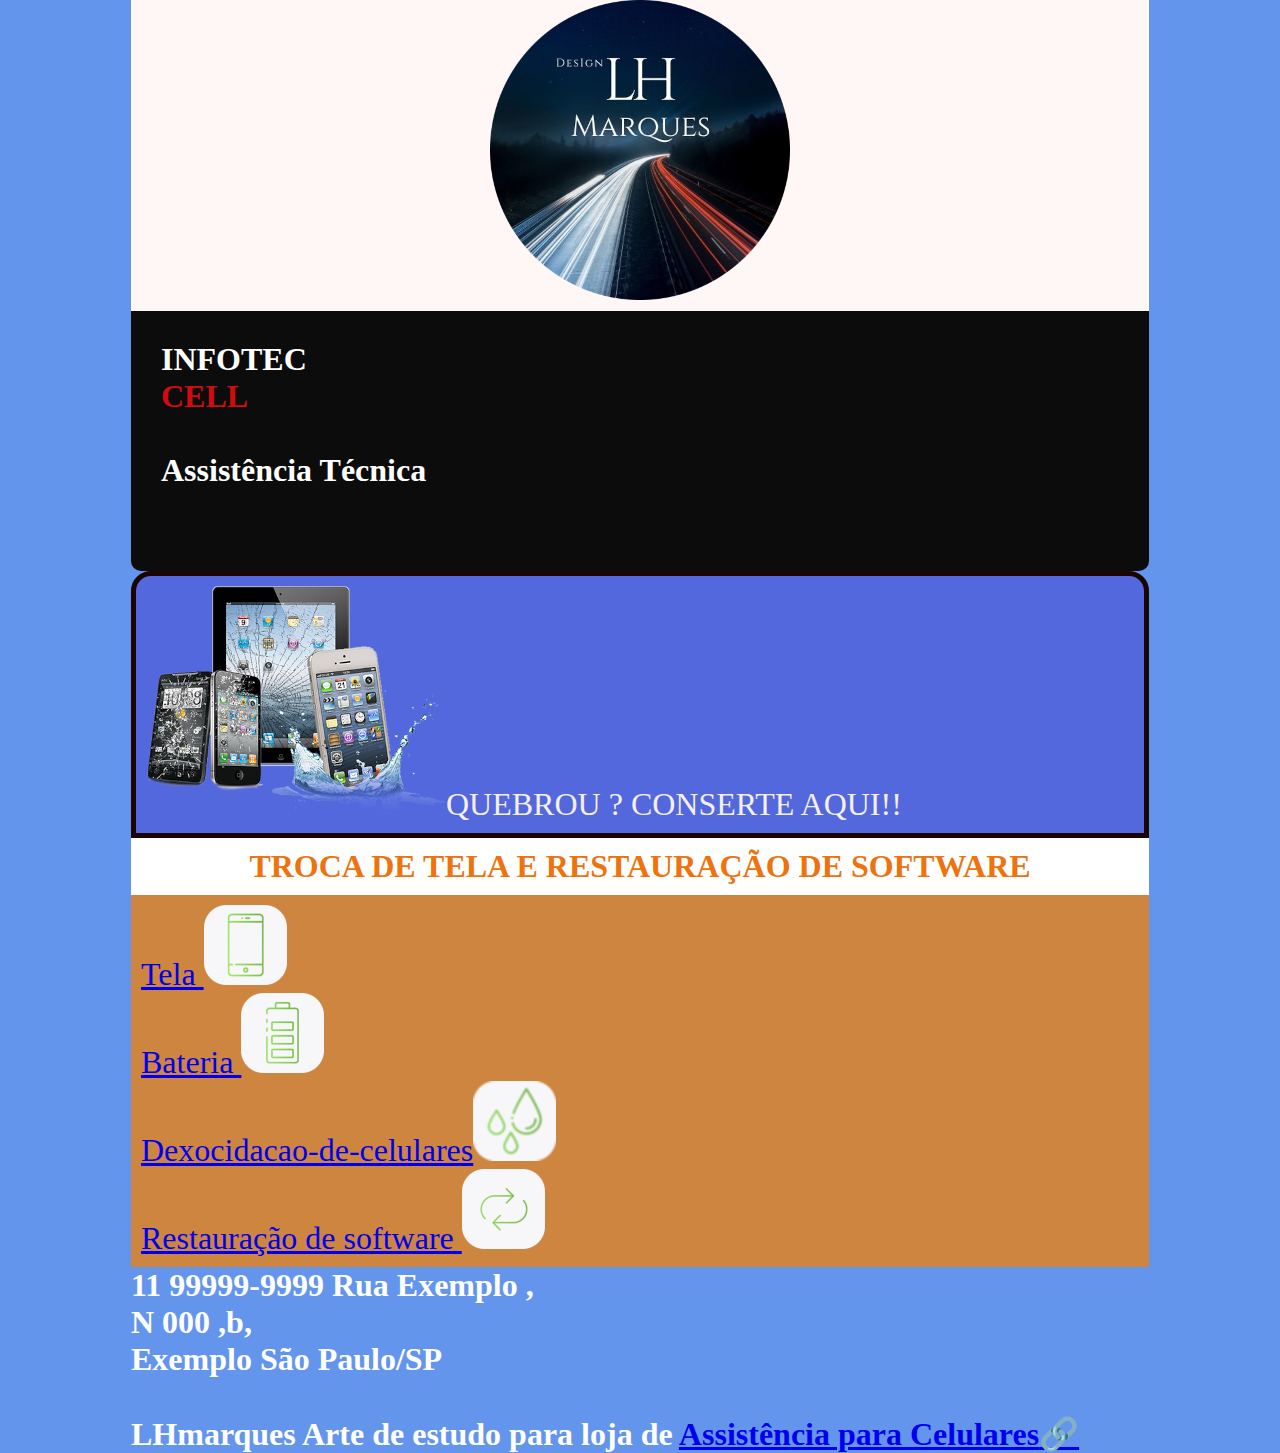
==== Desing/index.html @ 9f9d513a "testecelular" ====
<!DOCTYPE html>
<html lang="pt-br">
<head>
    <meta charset="UTF-8">
    <meta http-equiv="X-UA-Compatible" content="IE=edge">
    <meta name="viewport" content="width=in, initial-scale=1.0">
    <title>INFOTEC</title><link rel="stylesheet" href="style.css">
</head>
<body>
   <header>
       
       <p class="nun"><img src="imagem/lhmarques.png" class="logo" alt="" ></p>

    <h1>INFOTEC<br><p class="cel">CELL</p> <br> <p>Assistência Técnica </p></h1>

   </header>

     <body>
       <main>

        <div id="foto">
            <img src="imagem/Nova pasta/fotocelTi.png" alt="celular">QUEBROU ? CONSERTE AQUI!!
            
        </div> 

            <h3>TROCA DE TELA E RESTAURAÇÃO DE SOFTWARE </h3>
        <nav>
            <a href="https://www.google.com/search?rlz=1C1OKWM_pt-BRBR988BR988&sxsrf=APq-WBsBCo-mYkNQ399iaYwyjPnQDTpwhQ:1643596939351&source=univ&tbm=isch&q=tela+de+celular&fir=cIvDtmcSBPPR3M%252CENxYDuUSFYC5QM%252C_%253BqJFAOexOOLA9VM%252CvUslEolD-SLpOM%252C_%253BmF3xpw2sfLcZ4M%252CcfZ_LGdD3G-09M%252C_%253BVnjZeReYazHyqM%252CWfAxudpDSEH7SM%252C_%253BVJIeUSBbEWh68M%252C3xRPVNlVvEz0WM%252C_%253B_0F5gcZq1RmUsM%252Cn2x4NKTVGwhZhM%252C_%253BhupIz--TKHIIxM%252C_hTqc_Km-dQeFM%252C_%253BIN-XQFXmH2v8EM%252CVKB0PfSkpPJxyM%252C_%253BYxqgnG8kmS40jM%252CMXFKVa3bts9hMM%252C_%253B8qc8lIFkqlzkCM%252CXJ23DEF9qkYBqM%252C_&usg=AI4_-kSooKmNJt2IzvQu_9u0rAK67EhJ9w&sa=X&ved=2ahUKEwiN5-Td-9r1AhU5JrkGHQVzAacQjJkEegQIIBAC&biw=1440&bih=757&dpr=1" target="_blanck">Tela <img src="imagem/Nova pasta/troca-de-telapq.png" alt=""></a>
            <br>
        
            <a href="https://www.google.com/search?q=bateria+de+celular&tbm=isch&ved=2ahUKEwjY05Xf-9r1AhWVA7kGHXyZCOgQ2-cCegQIABAA&oq=bateria+de+celular&gs_lcp=CgNpbWcQAzoHCCMQ7wMQJzoLCAAQgAQQsQMQgwE6BQgAEIAEOgoIIxDvAxDqAhAnOggIABCABBCxAzoICAAQsQMQgwE6BAgAEAM6BwgAELEDEEM6BAgAEENQ4ghYiDVg1zdoAXAAeAOAAZMBiAG6HJIBBDMuMzCYAQCgAQGqAQtnd3Mtd2l6LWltZ7ABCsABAQ&sclient=img&ei=jkz3YdjUDpWH5OUP_LKiwA4&bih=757&biw=1440&rlz=1C1OKWM_pt-BRBR988BR988" target="_blanck">Bateria <img src="imagem/Nova pasta/troca-de-bateriaspq.png" alt=""></a>
           <br>
            <a href="https://www.google.com/search?q=desoxida%C3%A7%C3%A3o+de+celular&tbm=isch&chips=q:desoxida%C3%A7%C3%A3o+de+celular,online_chips:banho+qu%C3%ADmico:9SdGYwWIEgo%3D&rlz=1C1OKWM_pt-BRBR988BR988&hl=pt-BR&sa=X&ved=2ahUKEwiJtMOf_Nr1AhXAN7kGHVCnD4wQ4lYoBHoECAEQJA&biw=1423&bih=757" target="_blanck">Dexocidacao-de-celulares<img src="imagem/Nova pasta/dexocidacao-de-celulares80.png" alt=""></a>
            <br>

            <a href="https://www.google.com/search?q=restaura%C3%A7%C3%A3o+de+software&tbm=isch&ved=2ahUKEwjIqJu6_Nr1AhXkFLkGHTI2DR8Q2-cCegQIABAA&oq=restaura%C3%A7%C3%A3o+de+software&gs_lcp=[base64]&sclient=img&ei=TU33YYjOCuSp5OUPsuy0-AE&bih=757&biw=1423&rlz=1C1OKWM_pt-BRBR988BR988&hl=pt-BR" target="_blanck">Restauração de software <img src="imagem/Nova pasta/restauracao-de-software80.png" alt=""></a>
        </nav>
        
       </main>
       <footer>
           <p>11 99999-9999
            Rua Exemplo , <br> N 000 ,b,<br> Exemplo São Paulo/SP <br><br> LHmarques Arte de estudo para loja de <a href="https://www.google.com/search?q=assistencia+para+celular&tbm=isch&ved=2ahUKEwjT7tnb_dr1AhVYA7kGHf_LAuYQ2-cCegQIABAA&oq=assistencia+para+celular&gs_lcp=CgNpbWcQAzIGCAAQCBAeMgQIABAYOgcIIxDvAxAnOgQIABAeOgoIIxDvAxDqAhAnOgQIABBDOggIABCxAxCDAToICAAQgAQQsQM6BQgAEIAEUNQLWIpXYJFZaAJwAHgDgAHvAYgBkSmSAQYxLjQzLjGYAQCgAQGqAQtnd3Mtd2l6LWltZ7ABCsABAQ&sclient=img&ei=n073YZOjM9iG5OUP_5eLsA4&bih=757&biw=1423&rlz=1C1OKWM_pt-BRBR988BR988&hl=pt-BR#imgrc=fxbM4QS2lQMjQM" target="_blanck" class="externo">Assistência para Celulares</a></p>
       </footer>

       
           
       

        
        

     </body>
     
    
        
         
</body>

</html>
---- Desing/style.css ----
*{
    margin: 0px;
    padding: 0px;
}




body{
    background-color: cornflowerblue;
    min-width: 320px;
    max-width: 1018px;
    margin: auto;
    
     
}
.nun{
    background-color: rgb(255, 246, 246);
    color: white;
    text-align: center;
    border-radius: -0px ;
}

    

h1{
    
    background-color: rgb(12, 12, 12);
    border-radius:0px 0px 10px 10px ;
    color: white;
    height: 200px;
    padding: 30px

}
h1> p{
    
    
      
}

    

div{
    border: 5px solid rgb(26, 4, 4);
   padding: 10PX;
   font-size: 2em;
   color: rgb(245, 239, 237);
   border-radius: 20px 20px 0px 0px;
   
}

nav{
    font-size: 2em;
    background-color: peru;
    text-decoration: 'none';
    padding: 10px;
}
nav >a:hover{
    background-color: rgb(208, 207, 214);
    border-radius: 10px;
    font-weight: bold;
    color: rgb(4, 102, 53);
    transition-duration: 1s;
    

}
header>p{
    background-color: white;
    border-radius: 10px;
    padding: px;
    color: rgb(19, 18, 18);
    border: 'bold';
    font-size: 3em;
    
    
    
}
a.externo::after{
    color: springgreen;
    content: '\1F517';
    
}

h3{
    font-size: 2em;
    background-color: white;
    color: rgb(238, 114, 13);
    text-align: center;
    padding: 10px;

}
main{
    border-radius: 30px;
    background-color:rgb(83, 104, 221);
    

    
    
    
   
}
.cel{
    color: rgb(209, 12, 12);

}

footer>p{
    font-size: 2em;
    font-weight: bold;
    color: white
   
}
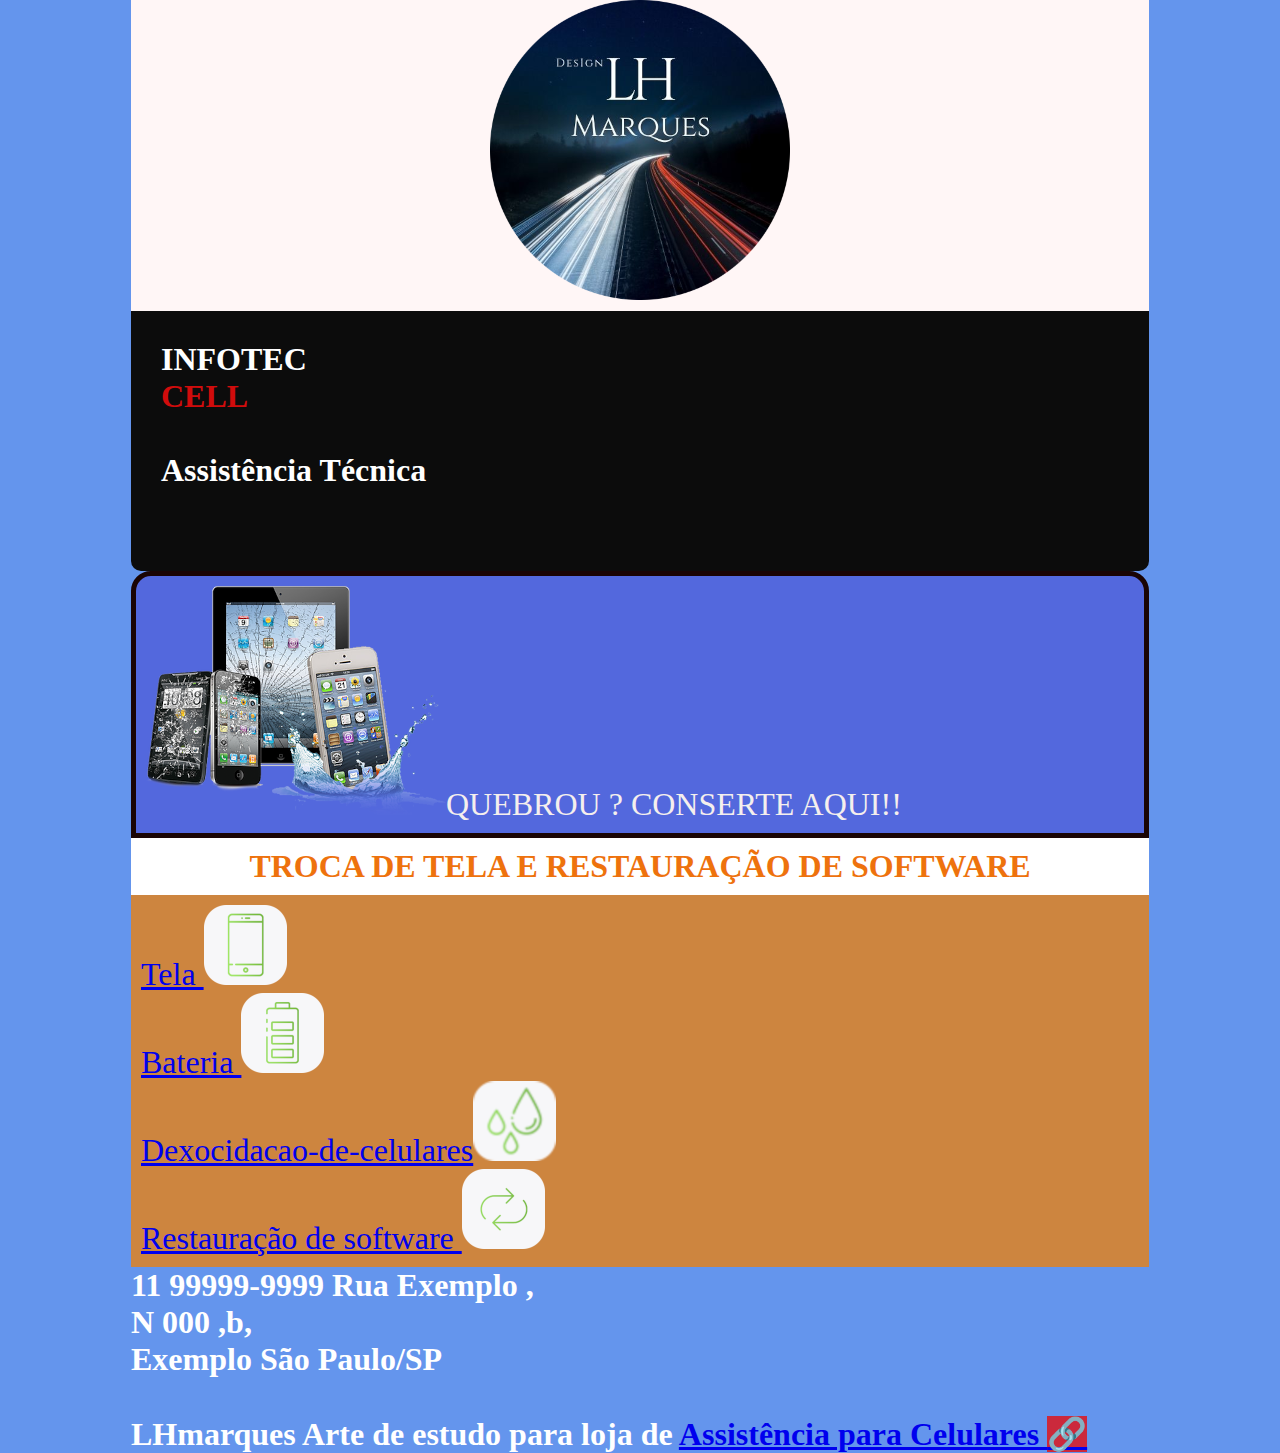
==== commit 7c455ee4: "atualizar" ====
--- a/Desing/index.html
+++ b/Desing/index.html
@@ -35,13 +35,17 @@
 
             <a href="https://www.google.com/search?q=restaura%C3%A7%C3%A3o+de+software&tbm=isch&ved=2ahUKEwjIqJu6_Nr1AhXkFLkGHTI2DR8Q2-cCegQIABAA&oq=restaura%C3%A7%C3%A3o+de+software&gs_lcp=[base64]&sclient=img&ei=TU33YYjOCuSp5OUPsuy0-AE&bih=757&biw=1423&rlz=1C1OKWM_pt-BRBR988BR988&hl=pt-BR" target="_blanck">Restauração de software <img src="imagem/Nova pasta/restauracao-de-software80.png" alt=""></a>
         </nav>
+
+        
         
        </main>
        <footer>
            <p>11 99999-9999
-            Rua Exemplo , <br> N 000 ,b,<br> Exemplo São Paulo/SP <br><br> LHmarques Arte de estudo para loja de <a href="https://www.google.com/search?q=assistencia+para+celular&tbm=isch&ved=2ahUKEwjT7tnb_dr1AhVYA7kGHf_LAuYQ2-cCegQIABAA&oq=assistencia+para+celular&gs_lcp=CgNpbWcQAzIGCAAQCBAeMgQIABAYOgcIIxDvAxAnOgQIABAeOgoIIxDvAxDqAhAnOgQIABBDOggIABCxAxCDAToICAAQgAQQsQM6BQgAEIAEUNQLWIpXYJFZaAJwAHgDgAHvAYgBkSmSAQYxLjQzLjGYAQCgAQGqAQtnd3Mtd2l6LWltZ7ABCsABAQ&sclient=img&ei=n073YZOjM9iG5OUP_5eLsA4&bih=757&biw=1423&rlz=1C1OKWM_pt-BRBR988BR988&hl=pt-BR#imgrc=fxbM4QS2lQMjQM" target="_blanck" class="externo">Assistência para Celulares</a></p>
+            Rua Exemplo , <br> N 000 ,b,<br> Exemplo São Paulo/SP <br><br> LHmarques Arte de estudo para loja de <a href="https://www.google.com/search?q=assistencia+para+celular&tbm=isch&ved=2ahUKEwjT7tnb_dr1AhVYA7kGHf_LAuYQ2-cCegQIABAA&oq=assistencia+para+celular&gs_lcp=CgNpbWcQAzIGCAAQCBAeMgQIABAYOgcIIxDvAxAnOgQIABAeOgoIIxDvAxDqAhAnOgQIABBDOggIABCxAxCDAToICAAQgAQQsQM6BQgAEIAEUNQLWIpXYJFZaAJwAHgDgAHvAYgBkSmSAQYxLjQzLjGYAQCgAQGqAQtnd3Mtd2l6LWltZ7ABCsABAQ&sclient=img&ei=n073YZOjM9iG5OUP_5eLsA4&bih=757&biw=1423&rlz=1C1OKWM_pt-BRBR988BR988&hl=pt-BR#imgrc=fxbM4QS2lQMjQM" target="_blanck" class="externo">Assistência para Celulares </a></p>
        </footer>
+            
 
+            <script src="script.js"></script>
        
            
        
--- a/Desing/style.css
+++ b/Desing/style.css
@@ -78,7 +78,7 @@
     
 }
 a.externo::after{
-    color: springgreen;
+    background-color: rgba(230, 14, 14, 0.795);
     content: '\1F517';
     
 }
@@ -95,10 +95,6 @@
     border-radius: 30px;
     background-color:rgb(83, 104, 221);
     
-
-    
-    
-    
    
 }
 .cel{
@@ -106,7 +102,9 @@
 
 }
 
+
 footer>p{
+    
     font-size: 2em;
     font-weight: bold;
     color: white
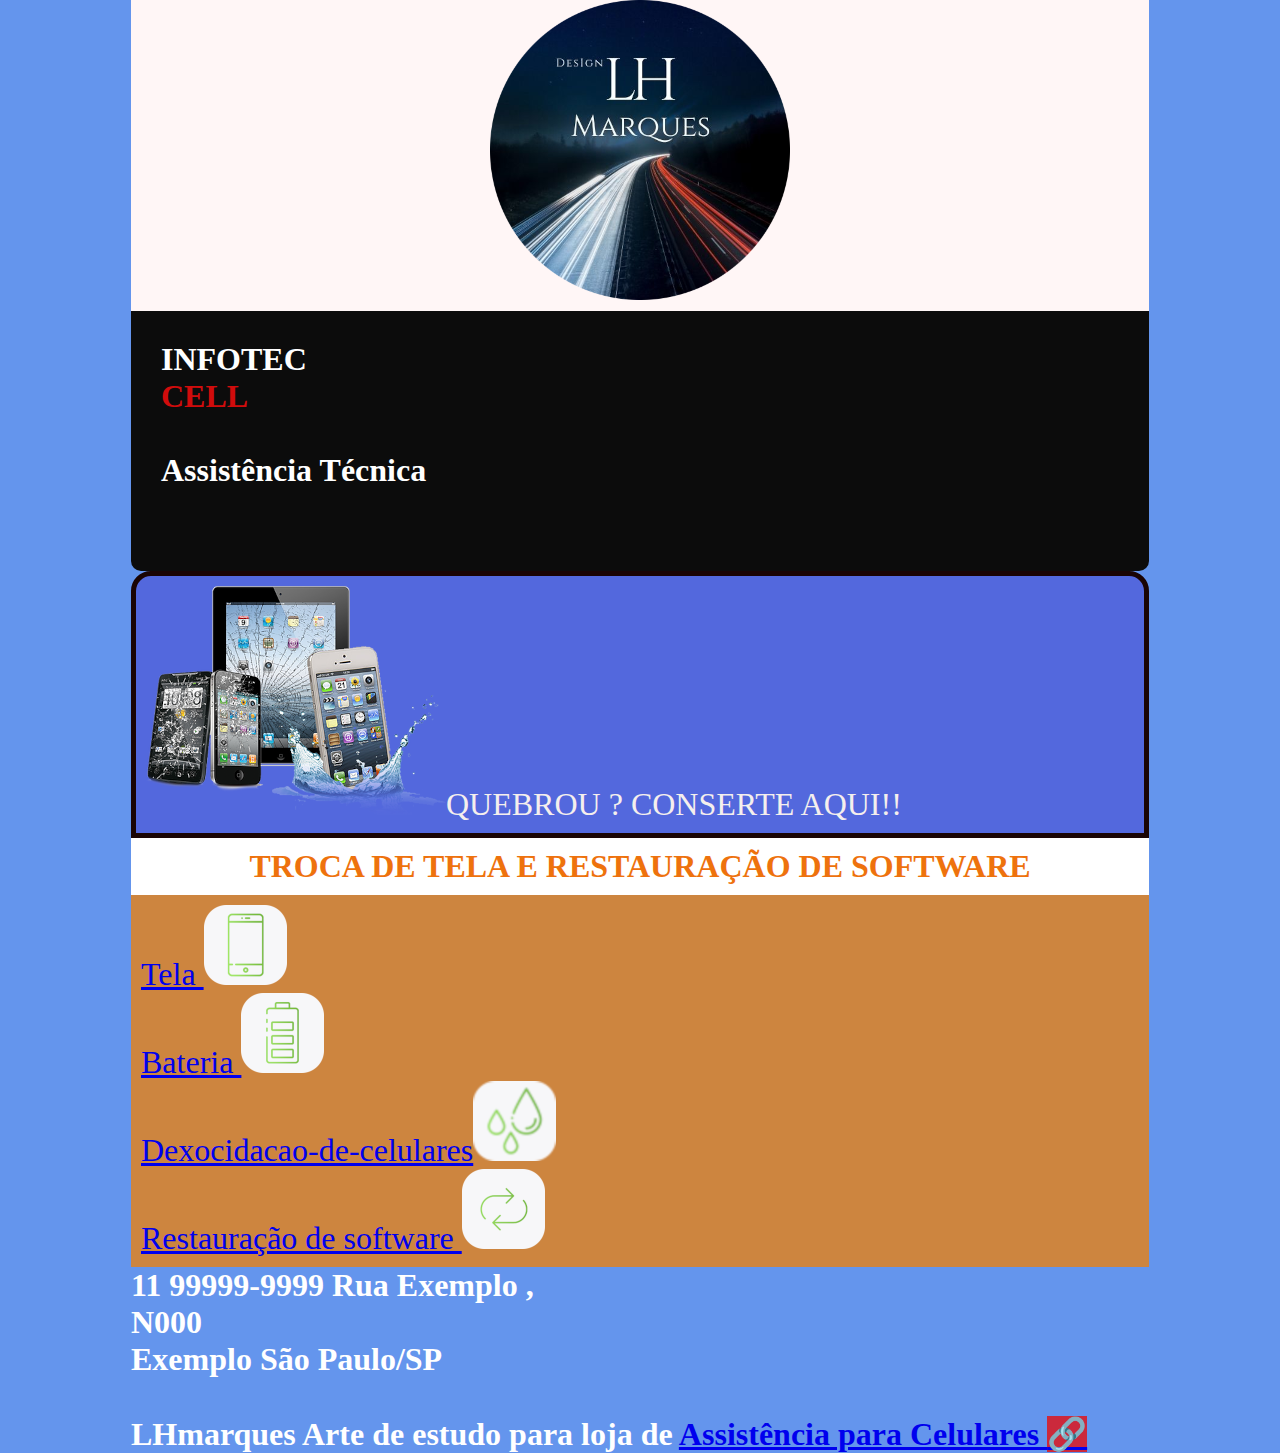
==== commit 2483722d: "ok" ====
--- a/Desing/index.html
+++ b/Desing/index.html
@@ -41,7 +41,7 @@
        </main>
        <footer>
            <p>11 99999-9999
-            Rua Exemplo , <br> N 000 ,b,<br> Exemplo São Paulo/SP <br><br> LHmarques Arte de estudo para loja de <a href="https://www.google.com/search?q=assistencia+para+celular&tbm=isch&ved=2ahUKEwjT7tnb_dr1AhVYA7kGHf_LAuYQ2-cCegQIABAA&oq=assistencia+para+celular&gs_lcp=CgNpbWcQAzIGCAAQCBAeMgQIABAYOgcIIxDvAxAnOgQIABAeOgoIIxDvAxDqAhAnOgQIABBDOggIABCxAxCDAToICAAQgAQQsQM6BQgAEIAEUNQLWIpXYJFZaAJwAHgDgAHvAYgBkSmSAQYxLjQzLjGYAQCgAQGqAQtnd3Mtd2l6LWltZ7ABCsABAQ&sclient=img&ei=n073YZOjM9iG5OUP_5eLsA4&bih=757&biw=1423&rlz=1C1OKWM_pt-BRBR988BR988&hl=pt-BR#imgrc=fxbM4QS2lQMjQM" target="_blanck" class="externo">Assistência para Celulares </a></p>
+            Rua Exemplo , <br>N000<br> Exemplo São Paulo/SP <br><br> LHmarques Arte de estudo para loja de <a href="https://www.google.com/search?q=assistencia+para+celular&tbm=isch&ved=2ahUKEwjT7tnb_dr1AhVYA7kGHf_LAuYQ2-cCegQIABAA&oq=assistencia+para+celular&gs_lcp=CgNpbWcQAzIGCAAQCBAeMgQIABAYOgcIIxDvAxAnOgQIABAeOgoIIxDvAxDqAhAnOgQIABBDOggIABCxAxCDAToICAAQgAQQsQM6BQgAEIAEUNQLWIpXYJFZaAJwAHgDgAHvAYgBkSmSAQYxLjQzLjGYAQCgAQGqAQtnd3Mtd2l6LWltZ7ABCsABAQ&sclient=img&ei=n073YZOjM9iG5OUP_5eLsA4&bih=757&biw=1423&rlz=1C1OKWM_pt-BRBR988BR988&hl=pt-BR#imgrc=fxbM4QS2lQMjQM" target="_blanck" class="externo">Assistência para Celulares </a></p>
        </footer>
             
 
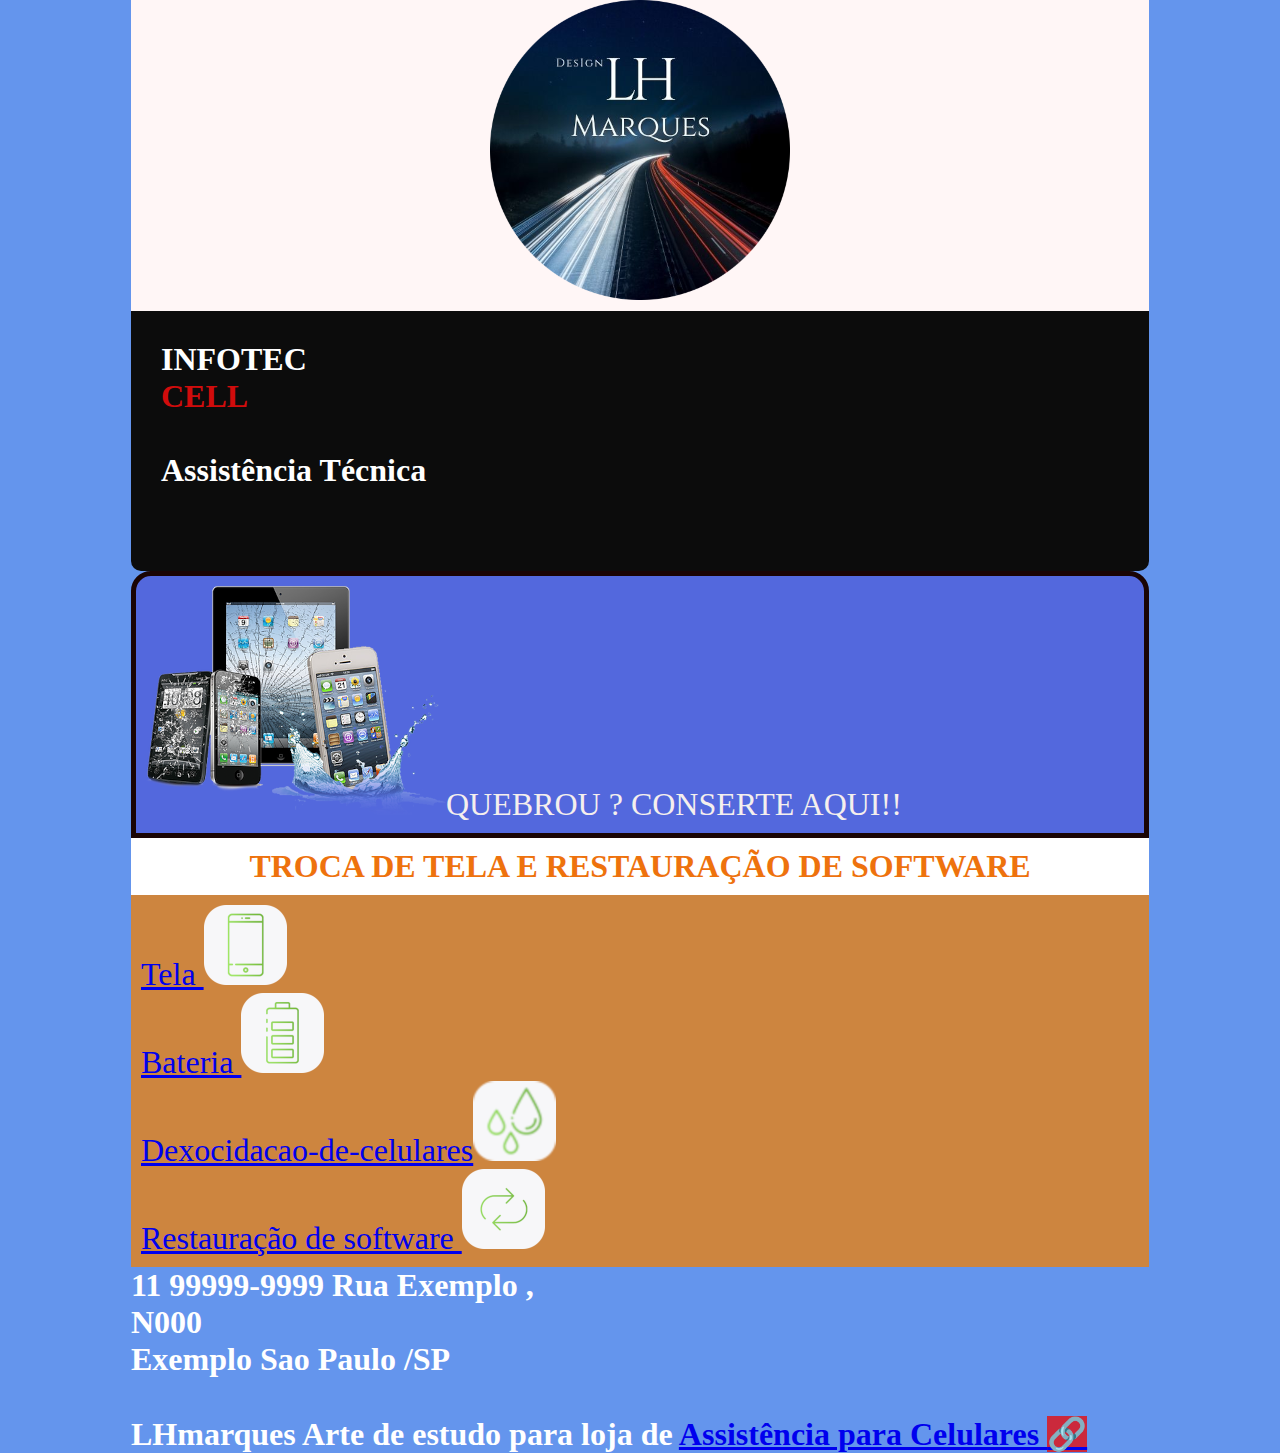
==== commit e881e0a0: "atualizar" ====
--- a/Desing/index.html
+++ b/Desing/index.html
@@ -41,7 +41,7 @@
        </main>
        <footer>
            <p>11 99999-9999
-            Rua Exemplo , <br>N000<br> Exemplo São Paulo/SP <br><br> LHmarques Arte de estudo para loja de <a href="https://www.google.com/search?q=assistencia+para+celular&tbm=isch&ved=2ahUKEwjT7tnb_dr1AhVYA7kGHf_LAuYQ2-cCegQIABAA&oq=assistencia+para+celular&gs_lcp=CgNpbWcQAzIGCAAQCBAeMgQIABAYOgcIIxDvAxAnOgQIABAeOgoIIxDvAxDqAhAnOgQIABBDOggIABCxAxCDAToICAAQgAQQsQM6BQgAEIAEUNQLWIpXYJFZaAJwAHgDgAHvAYgBkSmSAQYxLjQzLjGYAQCgAQGqAQtnd3Mtd2l6LWltZ7ABCsABAQ&sclient=img&ei=n073YZOjM9iG5OUP_5eLsA4&bih=757&biw=1423&rlz=1C1OKWM_pt-BRBR988BR988&hl=pt-BR#imgrc=fxbM4QS2lQMjQM" target="_blanck" class="externo">Assistência para Celulares </a></p>
+            Rua Exemplo , <br>N000<br> Exemplo Sao Paulo /SP <br><br> LHmarques Arte de estudo para loja de <a href="https://www.google.com/search?q=assistencia+para+celular&tbm=isch&ved=2ahUKEwjT7tnb_dr1AhVYA7kGHf_LAuYQ2-cCegQIABAA&oq=assistencia+para+celular&gs_lcp=CgNpbWcQAzIGCAAQCBAeMgQIABAYOgcIIxDvAxAnOgQIABAeOgoIIxDvAxDqAhAnOgQIABBDOggIABCxAxCDAToICAAQgAQQsQM6BQgAEIAEUNQLWIpXYJFZaAJwAHgDgAHvAYgBkSmSAQYxLjQzLjGYAQCgAQGqAQtnd3Mtd2l6LWltZ7ABCsABAQ&sclient=img&ei=n073YZOjM9iG5OUP_5eLsA4&bih=757&biw=1423&rlz=1C1OKWM_pt-BRBR988BR988&hl=pt-BR#imgrc=fxbM4QS2lQMjQM" target="_blanck" class="externo">Assistência para Celulares </a></p>
        </footer>
             
 
